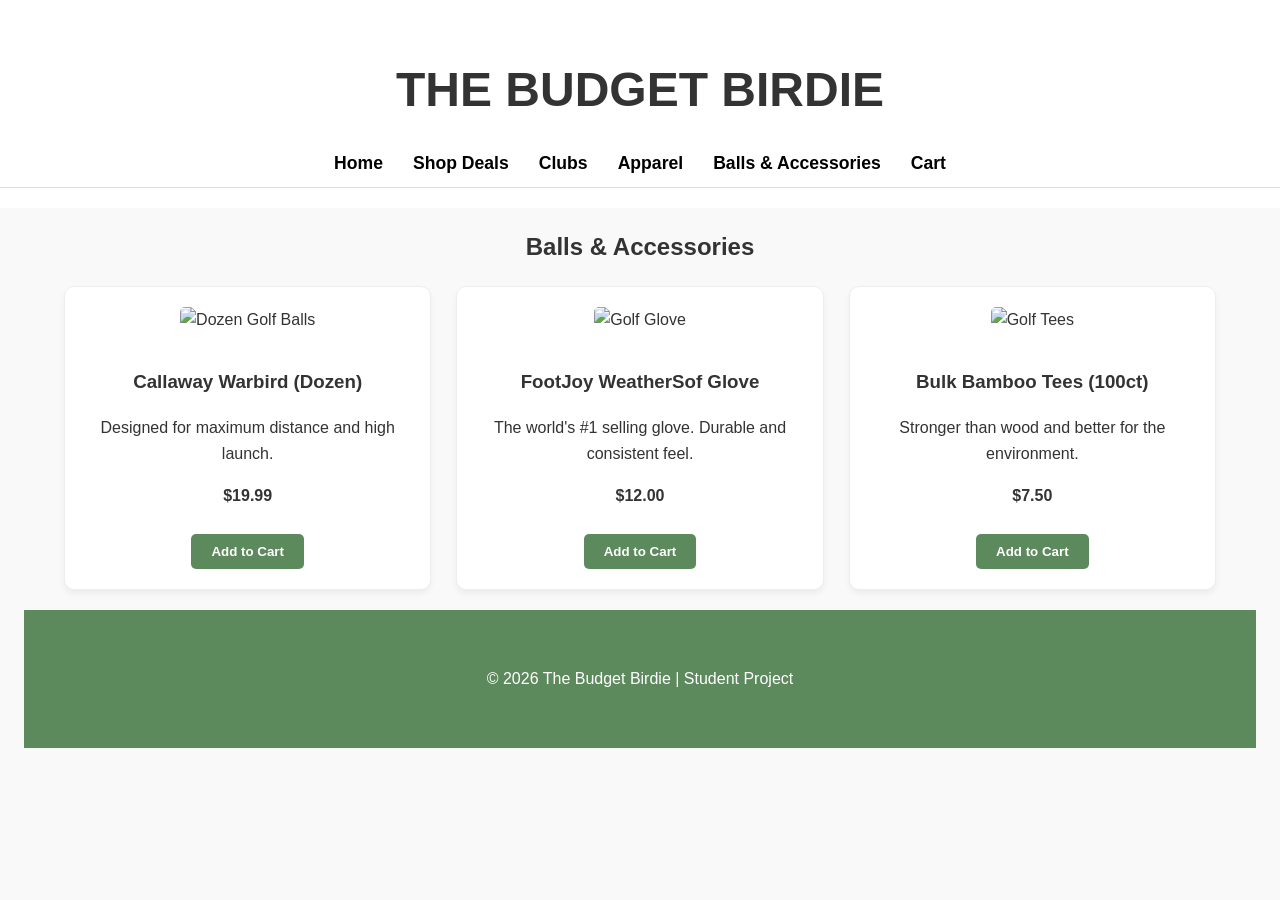
==== accessories.html @ 3f030c22 "Create accessories.html" ====
<!DOCTYPE html>
<html lang="en">
<head>
    <meta charset="UTF-8">
    <meta name="viewport" content="width=device-width, initial-scale=1.0">
    <meta name="description" content="Affordable golf balls, tees, gloves, and markers. High quality accessories at student prices.">
    <title>Balls & Accessories | The Budget Birdie</title>
    <link rel="stylesheet" href="style.css">
</head>
<body>

    <header>
        <h1>The Budget Birdie</h1>
        <nav>
            <ul>
                <li><a href="index.html">Home</a></li>
                <li><a href="deals.html">Shop Deals</a></li>
                <li><a href="clubs.html">Clubs</a></li>
                <li><a href="apparel.html">Apparel</a></li>
                <li><a href="accessories.html">Balls & Accessories</a></li>
                <li><a href="cart.html">Cart</a></li>
            </ul>
        </nav>
    </header>

    <main>
        <h2 style="text-align: center; margin-top: 20px;">Balls & Accessories</h2>
        
        <div class="product-grid">
            
            <div class="product-card">
                <img src="https://images.unsplash.com/photo-1587174486073-ae5e5cff23aa?q=80&w=300&h=200&auto=format&fit=crop" alt="Dozen Golf Balls">
                <h3>Callaway Warbird (Dozen)</h3>
                <p>Designed for maximum distance and high launch.</p>
                <p><strong>$19.99</strong></p>
                <button class="add-to-cart" onclick="addToCart('Callaway Warbird 12pk', 19.99)">Add to Cart</button>
            </div>

            
            <div class="product-card">
                <img src="https://images.unsplash.com/photo-1591491640784-3232eb748d4b?q=80&w=300&h=200&auto=format&fit=crop" alt="Golf Glove">
                <h3>FootJoy WeatherSof Glove</h3>
                <p>The world's #1 selling glove. Durable and consistent feel.</p>
                <p><strong>$12.00</strong></p>
                <button class="add-to-cart" onclick="addToCart('FootJoy Glove', 12.00)">Add to Cart</button>
            </div>

           
            <div class="product-card">
                <img src="https://images.unsplash.com/photo-1535131749006-b7f58c99034b?q=80&w=300&h=200&auto=format&fit=crop" alt="Golf Tees">
                <h3>Bulk Bamboo Tees (100ct)</h3>
                <p>Stronger than wood and better for the environment.</p>
                <p><strong>$7.50</strong></p>
                <button class="add-to-cart" onclick="addToCart('Bamboo Tees 100pk', 7.50)">Add to Cart</button>
            </div>
        </div>
    </main>

    <footer>
        <p style="text-align: center;">&copy; 2026 The Budget Birdie | Student Project</p>
    </footer>

    <script src="script.js"></script>
</body>
</html>
---- style.css ----
body {
    font-family: 'Arial', sans-serif;
    margin: 0;
    padding: 0;
    line-height: 1.6;
    color: #333;
    background-color: #f9f9f9;
}

header {
    text-align: center;
    padding: 20px 0;
    background-color: white;
}

h1 {
    font-size: 3rem;
    text-transform: uppercase;
    margin-bottom: 10px;
}

nav ul {
    list-style: none;
    padding: 10px 0;
    display: flex;
    justify-content: center;
    gap: 30px;
    background-color: #fff;
    margin: 0;
    border-bottom: 1px solid #ddd;
}

nav a {
    text-decoration: none;
    color: black;
    font-weight: bold;
    font-size: 1.1rem;
    border-bottom: 2px solid transparent;
    transition: 0.3s;
}

nav a:hover {
    border-bottom: 2px solid #5d8a5d;
}

.hero-deal, .mission, footer {
    background-color: #5d8a5d; 
    color: white;
    margin: 20px auto;
    width: 90%;
    padding: 40px;
    text-align: center;
}

.hero-deal {
    height: 300px;
    display: flex;
    flex-direction: column;
    justify-content: center;
    align-items: center;
}

.product-grid {
    display: grid;
    grid-template-columns: repeat(auto-fit, minmax(280px, 1fr));
    gap: 25px;
    width: 90%;
    margin: 20px auto;
}

.product-card {
    background: white;
    padding: 20px;
    border: 1px solid #eee;
    text-align: center;
    border-radius: 10px;
    box-shadow: 0 4px 6px rgba(0,0,0,0.05);
}

.product-card img {
    width: 100%;
    height: 200px;
    object-fit: cover;
    border-radius: 5px;
    margin-bottom: 15px;
}

.add-to-cart {
    background-color: #5d8a5d;
    color: white;
    border: none;
    padding: 10px 20px;
    text-decoration: none;
    font-weight: bold;
    cursor: pointer;
    border-radius: 5px;
    margin-top: 10px;
    transition: background 0.3s;
}

.add-to-cart:hover {
    background-color: #4a6e4a;
}

table {
    width: 90%;
    margin: 20px auto;
    border-collapse: collapse;
    background: white;
}

table, th, td {
    border: 1px solid #ddd;
}

th, td {
    padding: 15px;
    text-align: left;
}

th {
    background-color: #5d8a5d;
    color: white;
}

@media (max-width: 768px) {
    nav ul {
        flex-direction: column;
        align-items: center;
        gap: 10px;
    }
    
    h1 {
        font-size: 2rem;
    }
}
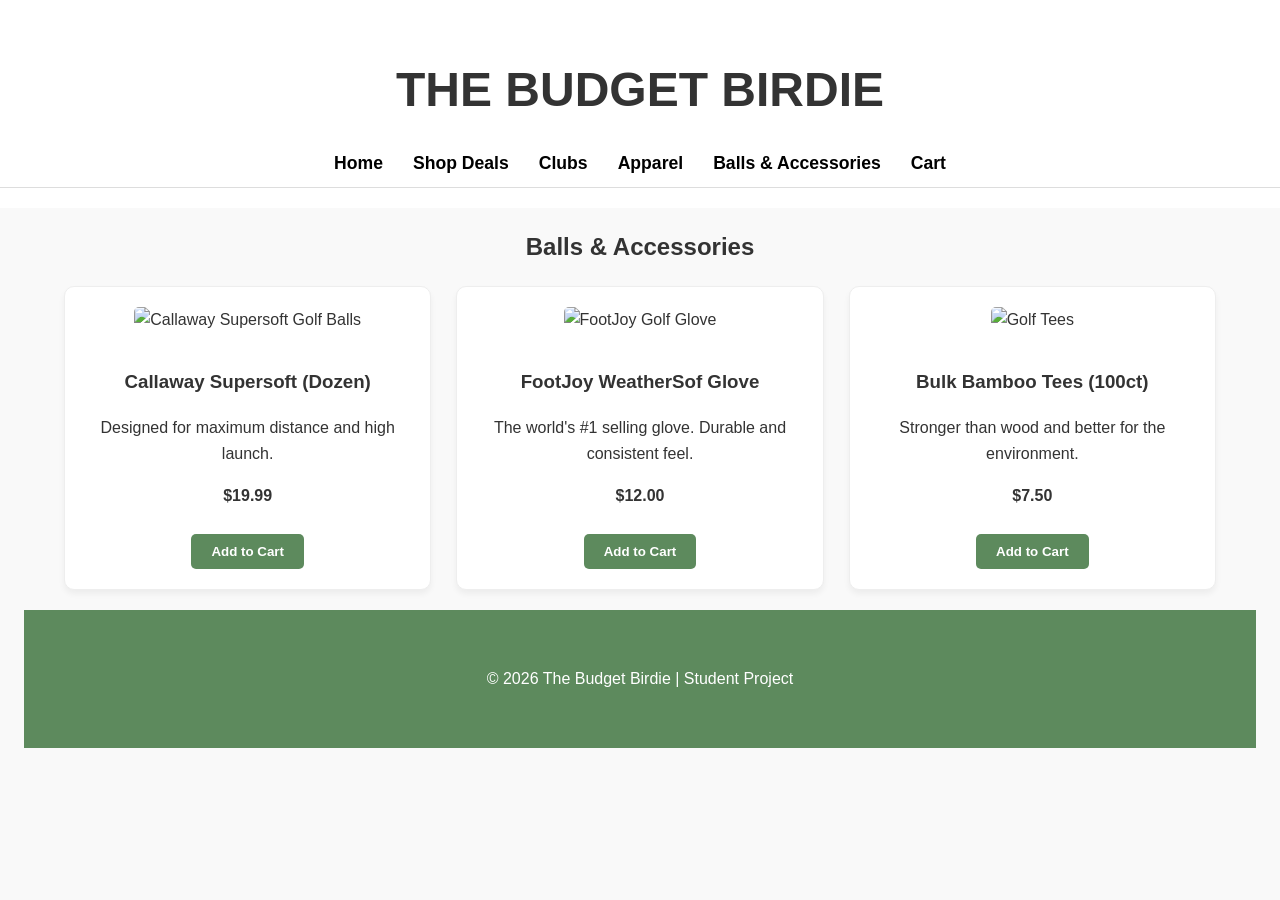
==== commit cc5c7276: "Update accessories.html" ====
--- a/accessories.html
+++ b/accessories.html
@@ -11,7 +11,7 @@
 
     <header>
         <h1>The Budget Birdie</h1>
-        <nav>
+        <nav aria-label="Main Navigation">
             <ul>
                 <li><a href="index.html">Home</a></li>
                 <li><a href="deals.html">Shop Deals</a></li>
@@ -29,16 +29,18 @@
         <div class="product-grid">
             
             <div class="product-card">
-                <img src="https://images.unsplash.com/photo-1587174486073-ae5e5cff23aa?q=80&w=300&h=200&auto=format&fit=crop" alt="Dozen Golf Balls">
-                <h3>Callaway Warbird (Dozen)</h3>
+                
+                <img src="https://encrypted-tbn1.gstatic.com/licensed-image?q=tbn:ANd9GcR8YEwvOi2GTv0ssjFSSPcBrPq934xyv4RM759ZaMRroLH-Z-zuc2b0Afhkfb6GQ8x_XPLMm2vsxX-zI7s" alt="Callaway Supersoft Golf Balls">
+                <h3>Callaway Supersoft (Dozen)</h3>
                 <p>Designed for maximum distance and high launch.</p>
                 <p><strong>$19.99</strong></p>
-                <button class="add-to-cart" onclick="addToCart('Callaway Warbird 12pk', 19.99)">Add to Cart</button>
+                <button class="add-to-cart" onclick="addToCart('Callaway Supersoft Dozen', 19.99)">Add to Cart</button>
             </div>
 
             
             <div class="product-card">
-                <img src="https://images.unsplash.com/photo-1591491640784-3232eb748d4b?q=80&w=300&h=200&auto=format&fit=crop" alt="Golf Glove">
+               
+                <img src="https://images.unsplash.com/photo-1599588518494-067df146430d?q=80&w=300&h=200&auto=format&fit=crop" alt="FootJoy Golf Glove">
                 <h3>FootJoy WeatherSof Glove</h3>
                 <p>The world's #1 selling glove. Durable and consistent feel.</p>
                 <p><strong>$12.00</strong></p>
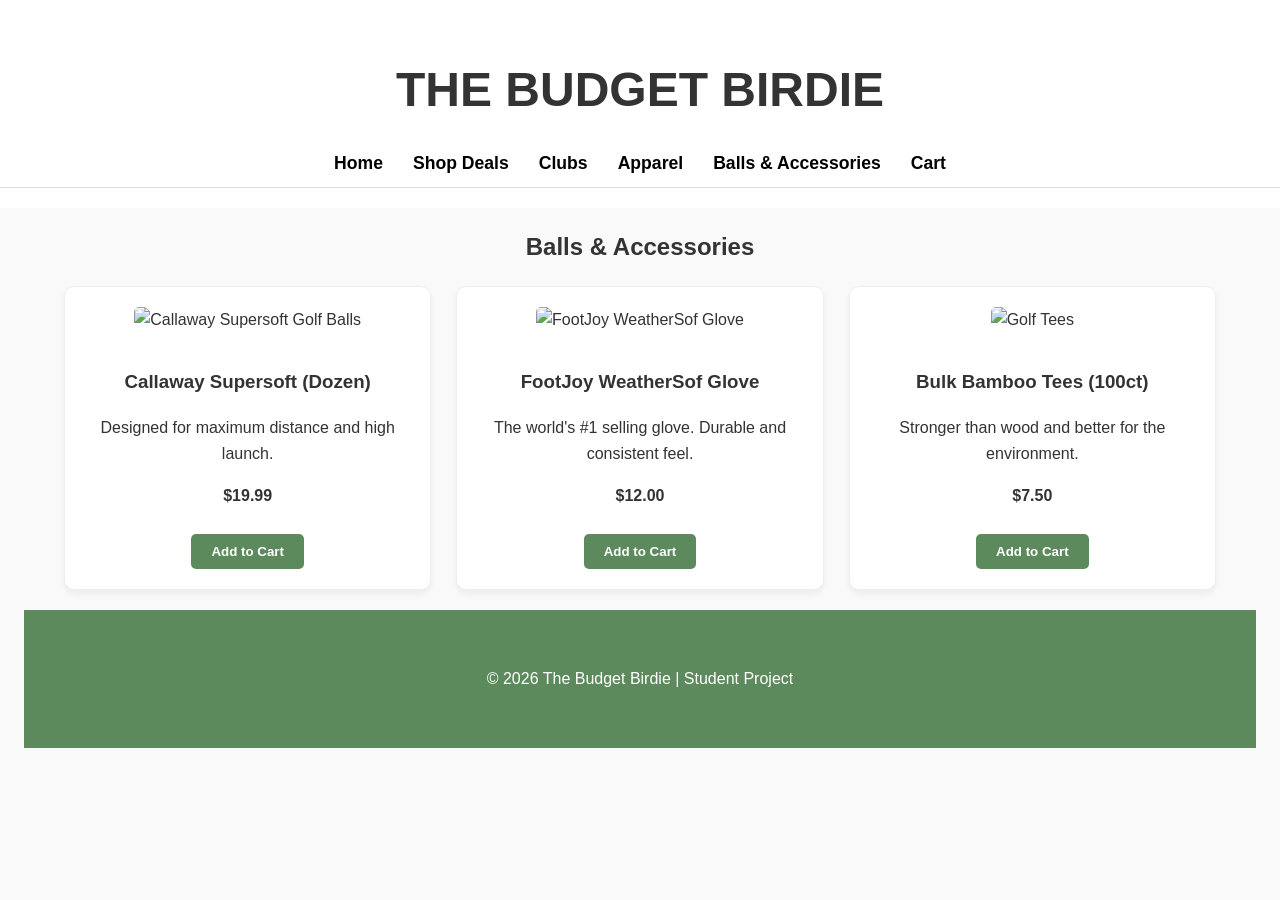
==== commit 30f2b1d6: "Update accessories.html" ====
--- a/accessories.html
+++ b/accessories.html
@@ -37,18 +37,17 @@
                 <button class="add-to-cart" onclick="addToCart('Callaway Supersoft Dozen', 19.99)">Add to Cart</button>
             </div>
 
-            
             <div class="product-card">
-               
-                <img src="https://images.unsplash.com/photo-1599588518494-067df146430d?q=80&w=300&h=200&auto=format&fit=crop" alt="FootJoy Golf Glove">
+                
+                <img src="https://images.unsplash.com/photo-1530028828-25e8270793c5?q=80&w=300&h=200&auto=format&fit=crop" alt="FootJoy WeatherSof Glove">
                 <h3>FootJoy WeatherSof Glove</h3>
                 <p>The world's #1 selling glove. Durable and consistent feel.</p>
                 <p><strong>$12.00</strong></p>
                 <button class="add-to-cart" onclick="addToCart('FootJoy Glove', 12.00)">Add to Cart</button>
             </div>
 
-           
             <div class="product-card">
+                
                 <img src="https://images.unsplash.com/photo-1535131749006-b7f58c99034b?q=80&w=300&h=200&auto=format&fit=crop" alt="Golf Tees">
                 <h3>Bulk Bamboo Tees (100ct)</h3>
                 <p>Stronger than wood and better for the environment.</p>
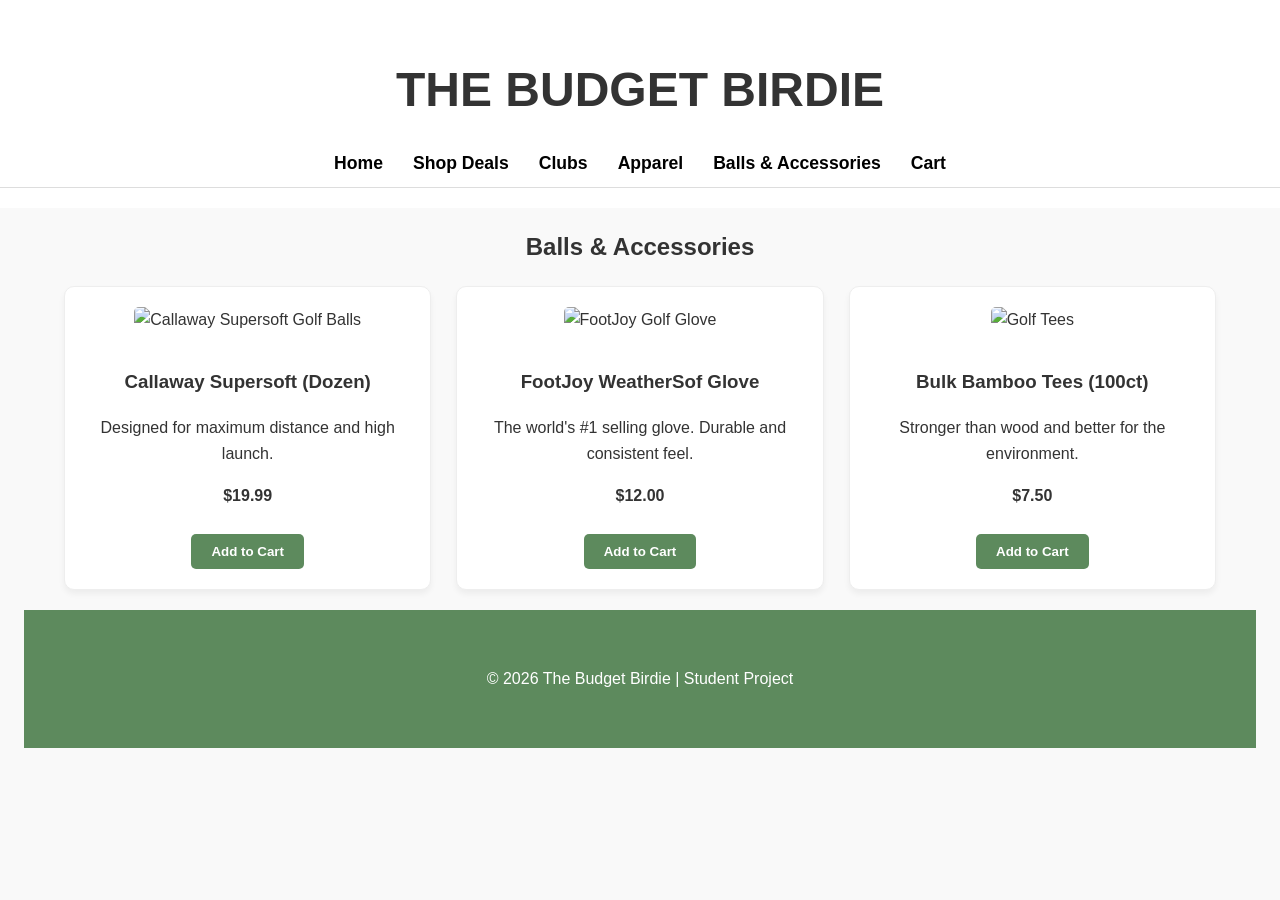
==== commit 8c78c449: "Update accessories.html" ====
--- a/accessories.html
+++ b/accessories.html
@@ -29,7 +29,7 @@
         <div class="product-grid">
             
             <div class="product-card">
-                
+              
                 <img src="https://encrypted-tbn1.gstatic.com/licensed-image?q=tbn:ANd9GcR8YEwvOi2GTv0ssjFSSPcBrPq934xyv4RM759ZaMRroLH-Z-zuc2b0Afhkfb6GQ8x_XPLMm2vsxX-zI7s" alt="Callaway Supersoft Golf Balls">
                 <h3>Callaway Supersoft (Dozen)</h3>
                 <p>Designed for maximum distance and high launch.</p>
@@ -37,17 +37,18 @@
                 <button class="add-to-cart" onclick="addToCart('Callaway Supersoft Dozen', 19.99)">Add to Cart</button>
             </div>
 
+            
             <div class="product-card">
-                
-                <img src="https://images.unsplash.com/photo-1530028828-25e8270793c5?q=80&w=300&h=200&auto=format&fit=crop" alt="FootJoy WeatherSof Glove">
+       
+                <img src="https://images.unsplash.com/photo-1599588518494-067df146430d?q=80&w=300&h=200&auto=format&fit=crop" alt="FootJoy Golf Glove">
                 <h3>FootJoy WeatherSof Glove</h3>
                 <p>The world's #1 selling glove. Durable and consistent feel.</p>
                 <p><strong>$12.00</strong></p>
                 <button class="add-to-cart" onclick="addToCart('FootJoy Glove', 12.00)">Add to Cart</button>
             </div>
 
+           
             <div class="product-card">
-                
                 <img src="https://images.unsplash.com/photo-1535131749006-b7f58c99034b?q=80&w=300&h=200&auto=format&fit=crop" alt="Golf Tees">
                 <h3>Bulk Bamboo Tees (100ct)</h3>
                 <p>Stronger than wood and better for the environment.</p>
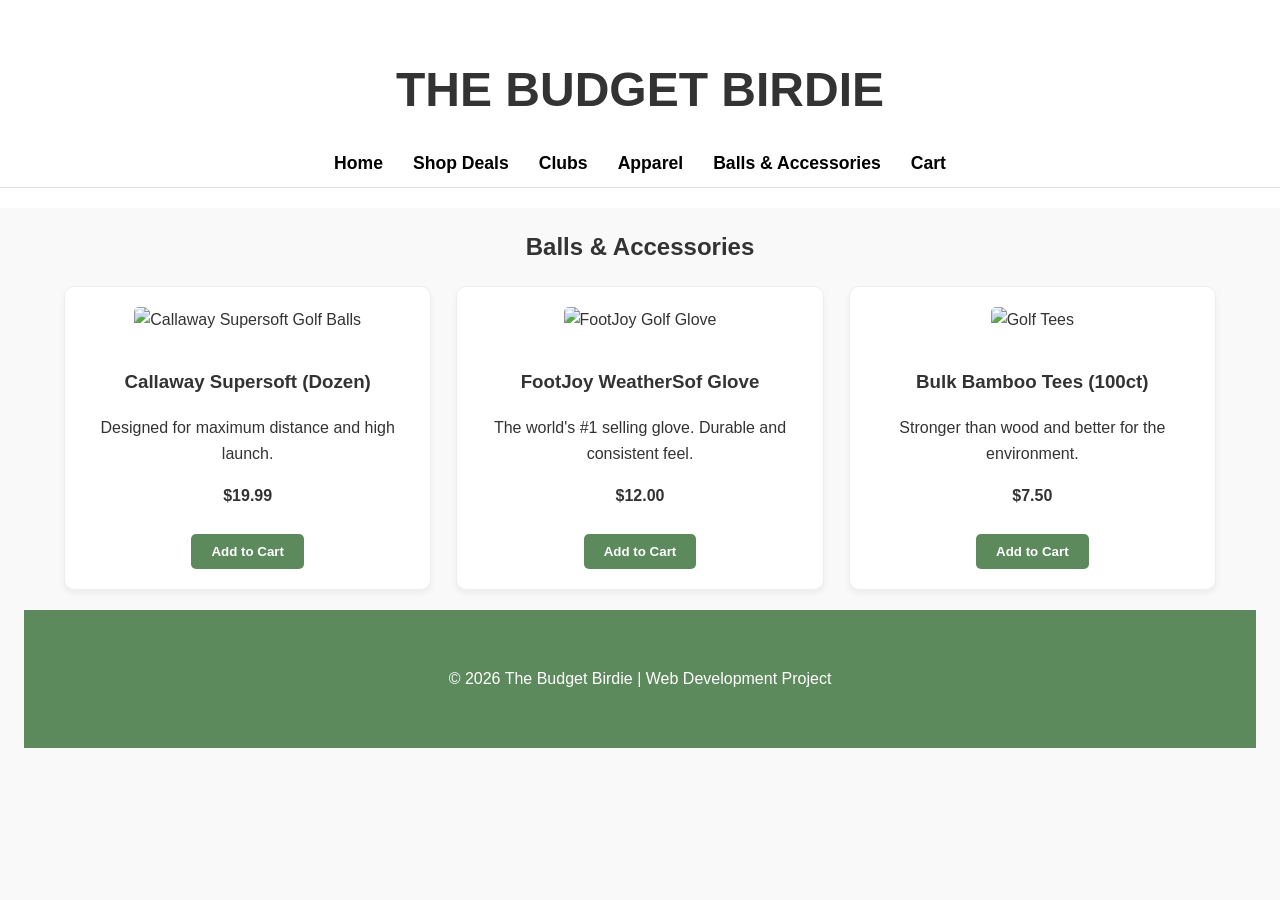
==== commit e8cf025c: "Update accessories.html" ====
--- a/accessories.html
+++ b/accessories.html
@@ -59,7 +59,7 @@
     </main>
 
     <footer>
-        <p style="text-align: center;">&copy; 2026 The Budget Birdie | Student Project</p>
+        <p style="text-align: center;">&copy; 2026 The Budget Birdie | Web Development Project</p>
     </footer>
 
     <script src="script.js"></script>
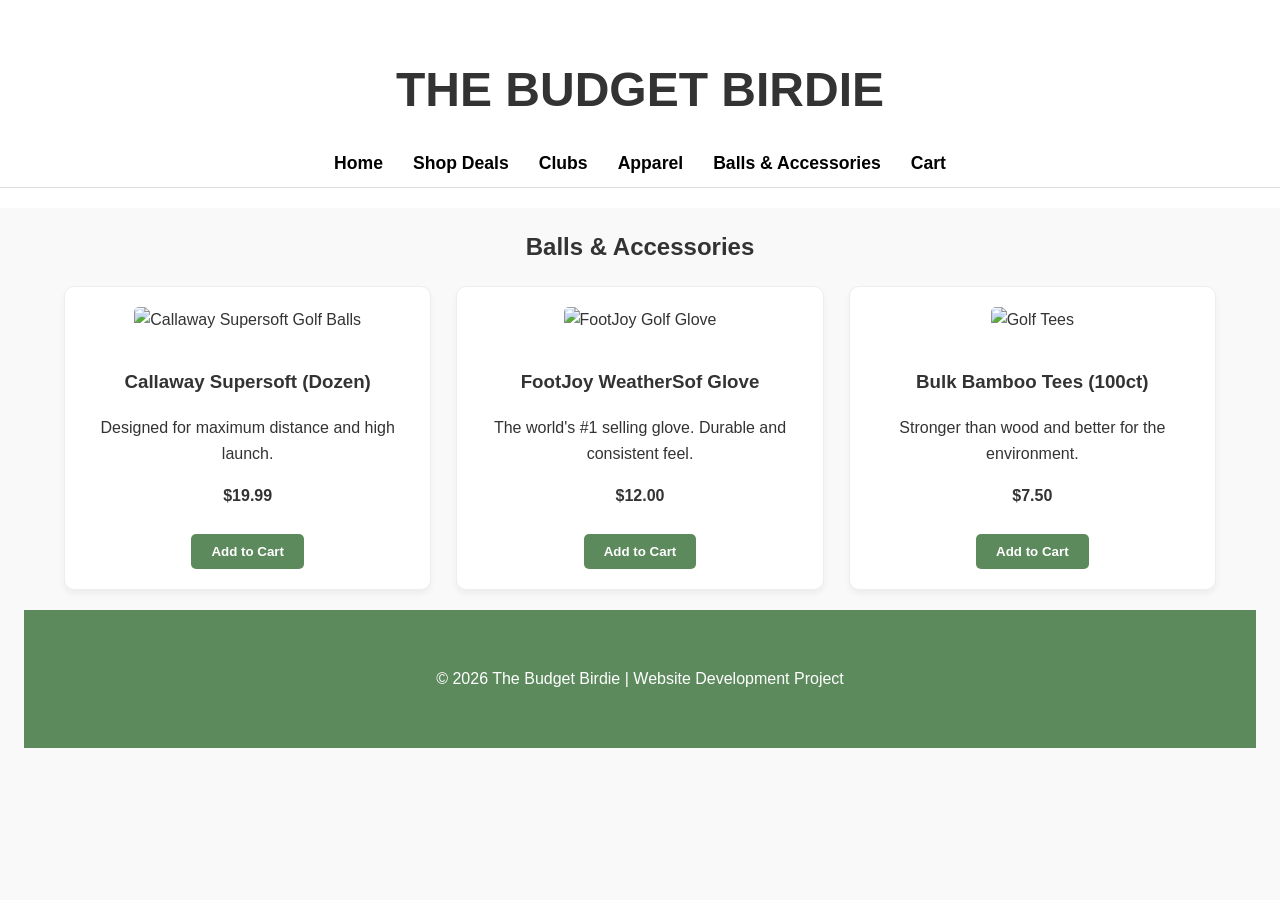
==== commit 6fee48cf: "Update accessories.html" ====
--- a/accessories.html
+++ b/accessories.html
@@ -59,7 +59,7 @@
     </main>
 
     <footer>
-        <p style="text-align: center;">&copy; 2026 The Budget Birdie | Web Development Project</p>
+        <p style="text-align: center;">&copy; 2026 The Budget Birdie | Website Development Project</p>
     </footer>
 
     <script src="script.js"></script>
